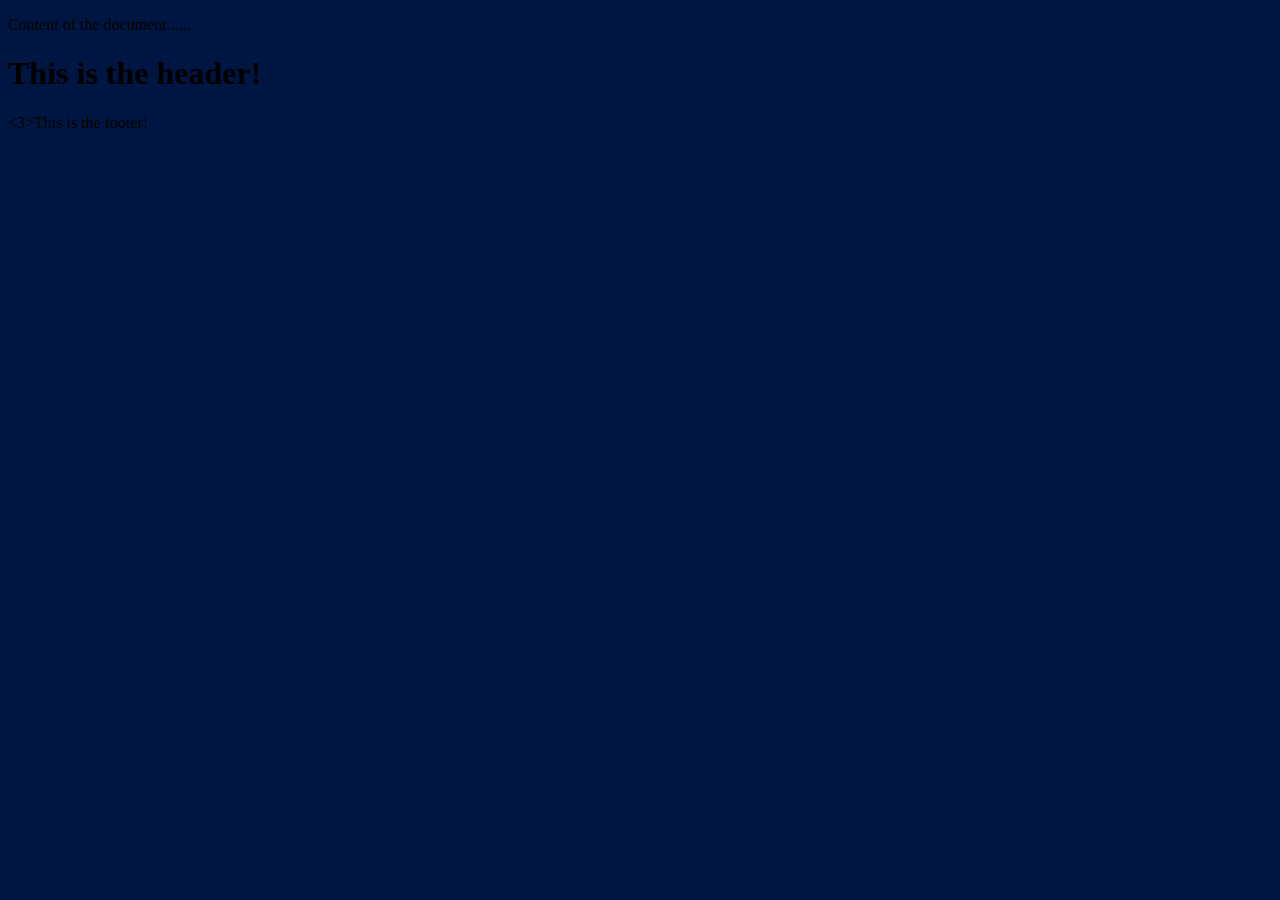
==== index.html @ 729fb80b "Add Header, Fix Footer Tag" ====
<!DOCTYPE html>
<html>
	<head>
		<meta charset="UTF-8">
		<title>The Survivor Game</title>
		<link rel="stylesheet" href="css/main.css">
		<!-- Load polyfills; note that "loader" will load these async -->
		<script src="js/webcomponentsjs-1.0.0-rc.11/webcomponents-loader.js"></script>
		<script src="https://ajax.googleapis.com/ajax/libs/jquery/3.2.1/jquery.min.js"></script>
		<!-- Resources on other origins must be CORS-enabled. -->
		<link rel="import" href="imports.html">
	</head>

	<body>
		<script> //HEADER Script
			window.addEventListener('WebComponentsReady', function() {
				var link = document.querySelector('link[rel="import"]');
				var content = link.import;

				// Grab DOM from imports.html's document.
				var elm = content.querySelector('.header'); //This looks for the class "footer" in the import document, and grabs it.

				document.body.appendChild(elm.cloneNode(true));
			});
		</script>
		<p>Content of the document......</p>
		<script> //FOOTER Script
			window.addEventListener('WebComponentsReady', function() {
				var link = document.querySelector('link[rel="import"]');
				var content = link.import;

				// Grab DOM from imports.html's document.
				var elm = content.querySelector('.footer'); //This looks for the class "footer" in the import document, and grabs it.

				document.body.appendChild(elm.cloneNode(true));
			});
		</script>
	</body>
<html>
---- css/main.css ----
/*https://www.transparenttextures.com*/

body {
	background-color: #001642;
	background-image: url("https://www.transparenttextures.com/patterns/graphy-dark.png");
	/* This is mostly intended for prototyping; please download the pattern and re-host for production environments. Thank you! */
}
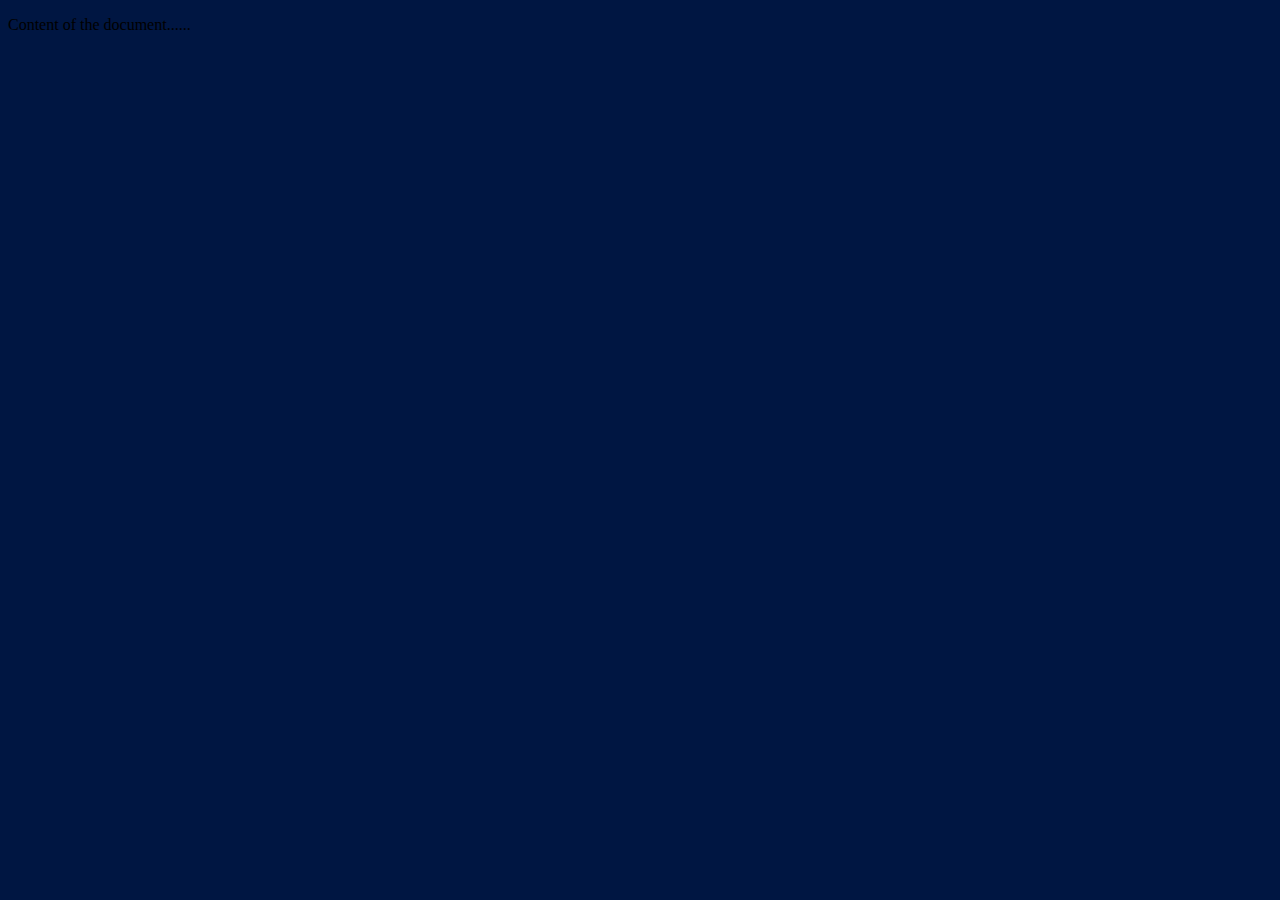
==== commit 0dcc054b: "Fix imports" ====
--- a/index.html
+++ b/index.html
@@ -12,28 +12,32 @@
 	</head>
 
 	<body>
-		<script> //HEADER Script
-			window.addEventListener('WebComponentsReady', function() {
-				var link = document.querySelector('link[rel="import"]');
-				var content = link.import;
+		<header>
+			<script> //HEADER Script
+				window.addEventListener('WebComponentsReady', function() {
+					var link = document.querySelector('link[rel="import"]');
+					var content = link.import;
 
-				// Grab DOM from imports.html's document.
-				var elm = content.querySelector('.header'); //This looks for the class "footer" in the import document, and grabs it.
+					// Grab DOM from imports.html's document.
+					var elm = content.querySelector('.header'); //This looks for the class "footer" in the import document, and grabs it.
 
-				document.body.appendChild(elm.cloneNode(true));
-			});
-		</script>
+					document.body.header.appendChild(elm.cloneNode(true));
+				});
+			</script>
+		</header>
 		<p>Content of the document......</p>
-		<script> //FOOTER Script
-			window.addEventListener('WebComponentsReady', function() {
-				var link = document.querySelector('link[rel="import"]');
-				var content = link.import;
+		<footer>
+			<script> //FOOTER Script
+				window.addEventListener('WebComponentsReady', function() {
+					var link = document.querySelector('link[rel="import"]');
+					var content = link.import;
 
-				// Grab DOM from imports.html's document.
-				var elm = content.querySelector('.footer'); //This looks for the class "footer" in the import document, and grabs it.
+					// Grab DOM from imports.html's document.
+					var elm = content.querySelector('.footer'); //This looks for the class "footer" in the import document, and grabs it.
 
-				document.body.appendChild(elm.cloneNode(true));
-			});
-		</script>
+					document.body.footer.appendChild(elm.cloneNode(true));
+				});
+			</script>
+		</footer>
 	</body>
 <html>
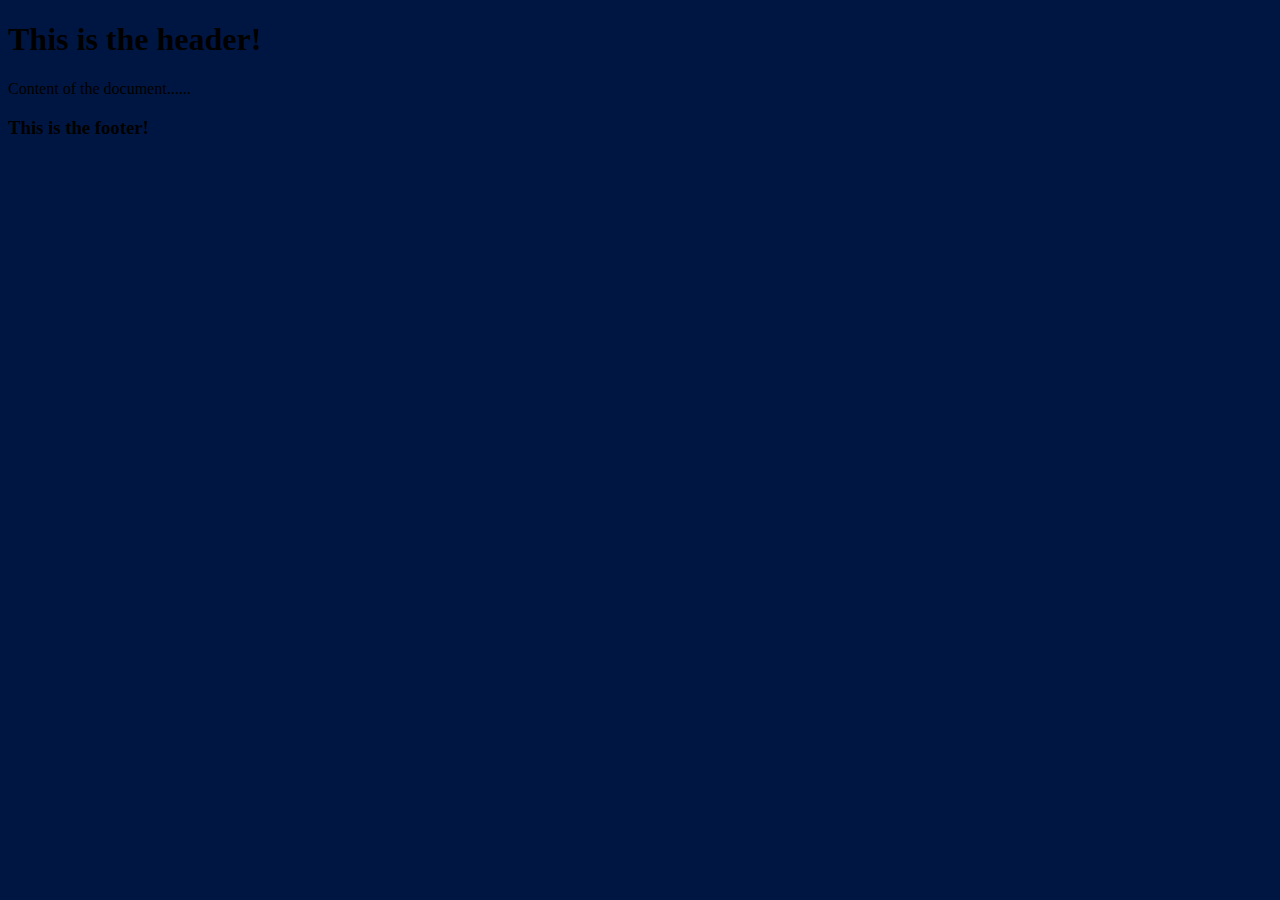
==== commit 7a4b12f3: "Fix Imports" ====
--- a/index.html
+++ b/index.html
@@ -12,21 +12,22 @@
 	</head>
 
 	<body>
-		<header>
+		<header id="Header">
 			<script> //HEADER Script
 				window.addEventListener('WebComponentsReady', function() {
 					var link = document.querySelector('link[rel="import"]');
 					var content = link.import;
 
 					// Grab DOM from imports.html's document.
-					var elm = content.querySelector('.header'); //This looks for the class "footer" in the import document, and grabs it.
+					var elm = content.querySelector('.header'); //This looks for the class "header" in the import document, and grabs it.
 
-					document.body.header.appendChild(elm.cloneNode(true));
+					document.getElementById("Header").appendChild(elm.cloneNode(true));
+					//document.body.header.appendChild(elm.cloneNode(true));
 				});
 			</script>
 		</header>
 		<p>Content of the document......</p>
-		<footer>
+		<footer id="Footer">
 			<script> //FOOTER Script
 				window.addEventListener('WebComponentsReady', function() {
 					var link = document.querySelector('link[rel="import"]');
@@ -35,7 +36,8 @@
 					// Grab DOM from imports.html's document.
 					var elm = content.querySelector('.footer'); //This looks for the class "footer" in the import document, and grabs it.
 
-					document.body.footer.appendChild(elm.cloneNode(true));
+					document.getElementById("Footer").appendChild(elm.cloneNode(true));
+					//document.body.footer.appendChild(elm.cloneNode(true));
 				});
 			</script>
 		</footer>
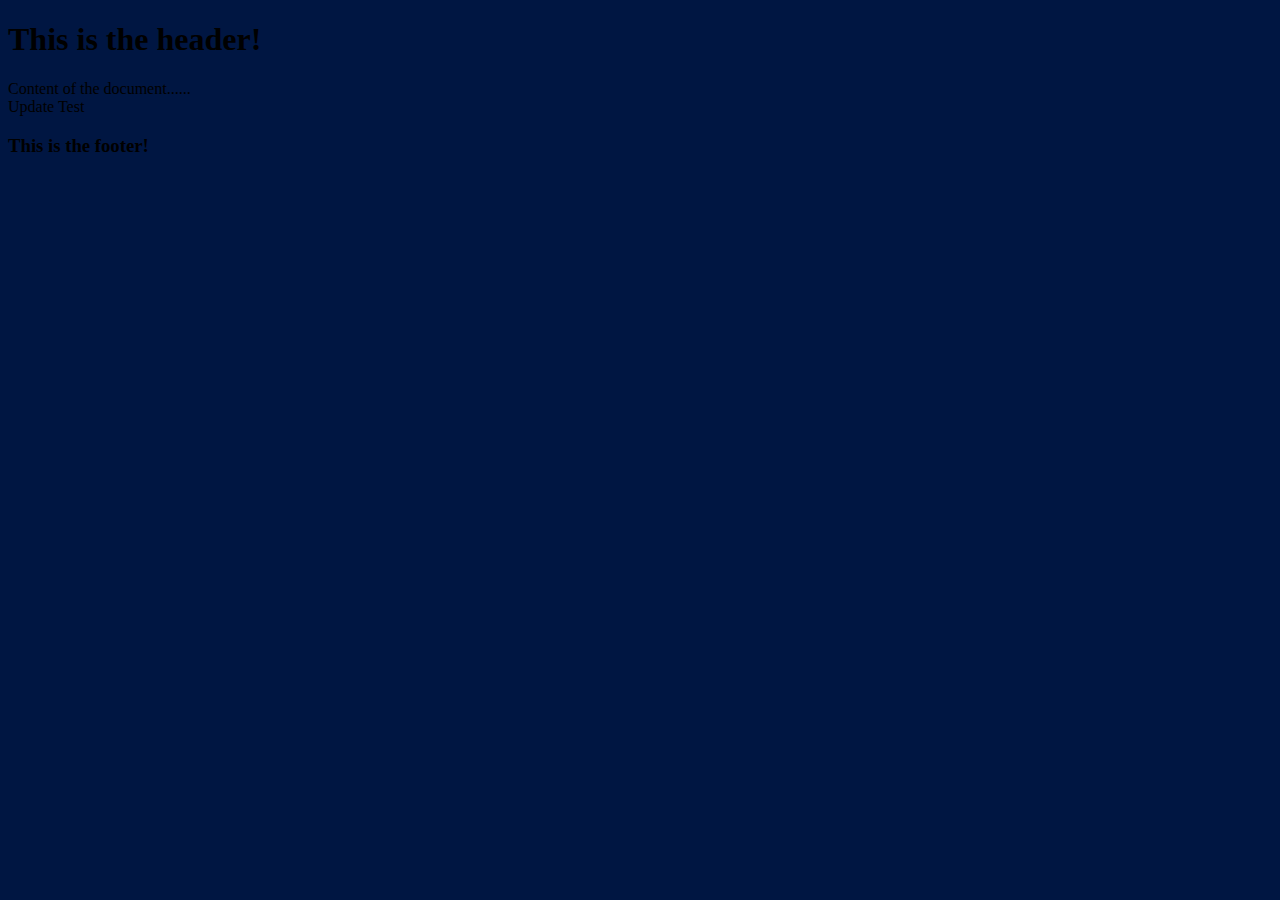
==== commit 0198cdf1: "DroidEdit Update Test" ====
--- a/index.html
+++ b/index.html
@@ -26,7 +26,7 @@
 				});
 			</script>
 		</header>
-		<p>Content of the document......</p>
+		<p>Content of the document......<br>Update Test</p>
 		<footer id="Footer">
 			<script> //FOOTER Script
 				window.addEventListener('WebComponentsReady', function() {
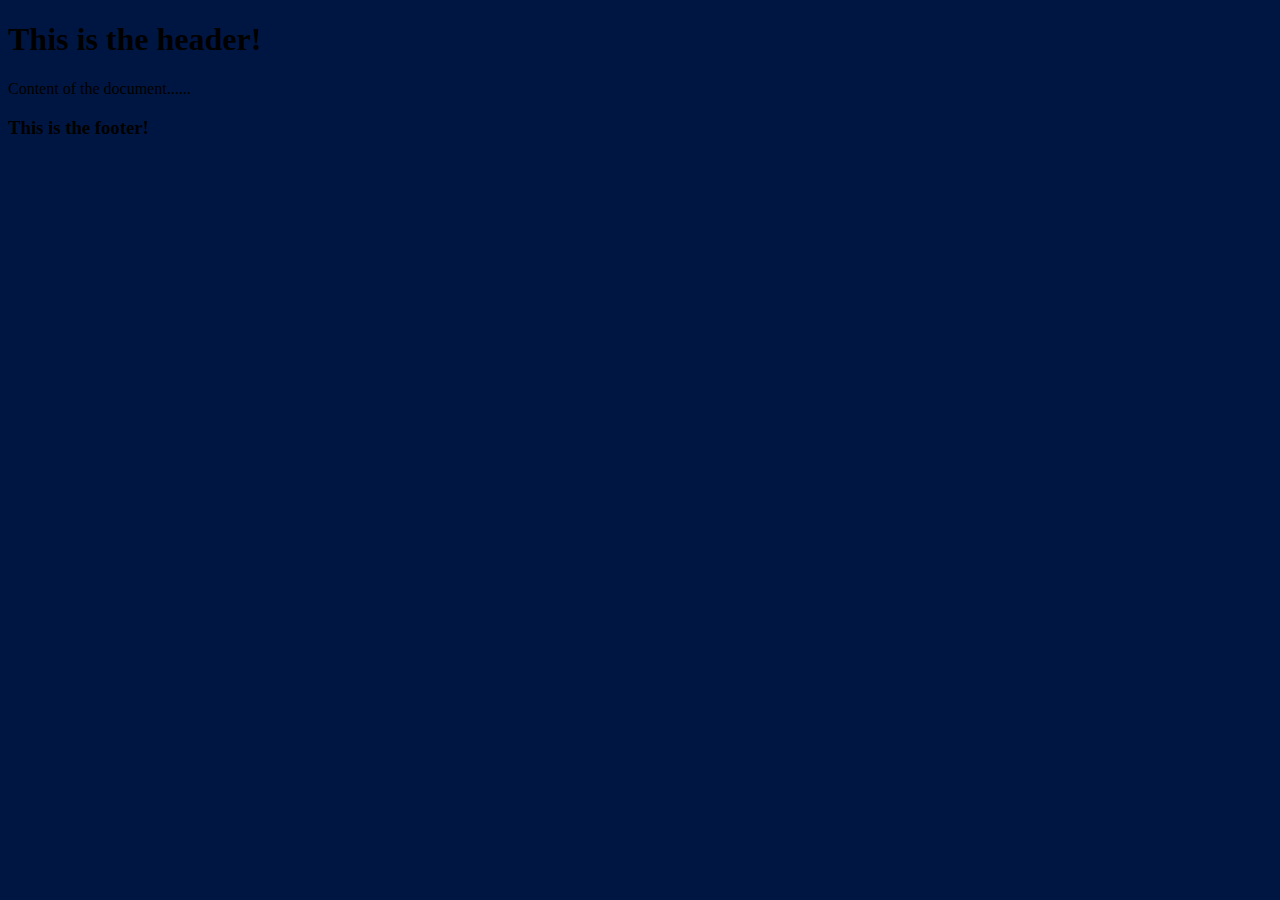
==== commit 1ea794c6: "DroidEdit Test 2" ====
--- a/index.html
+++ b/index.html
@@ -26,7 +26,7 @@
 				});
 			</script>
 		</header>
-		<p>Content of the document......<br>Update Test</p>
+		<p>Content of the document......</p>
 		<footer id="Footer">
 			<script> //FOOTER Script
 				window.addEventListener('WebComponentsReady', function() {
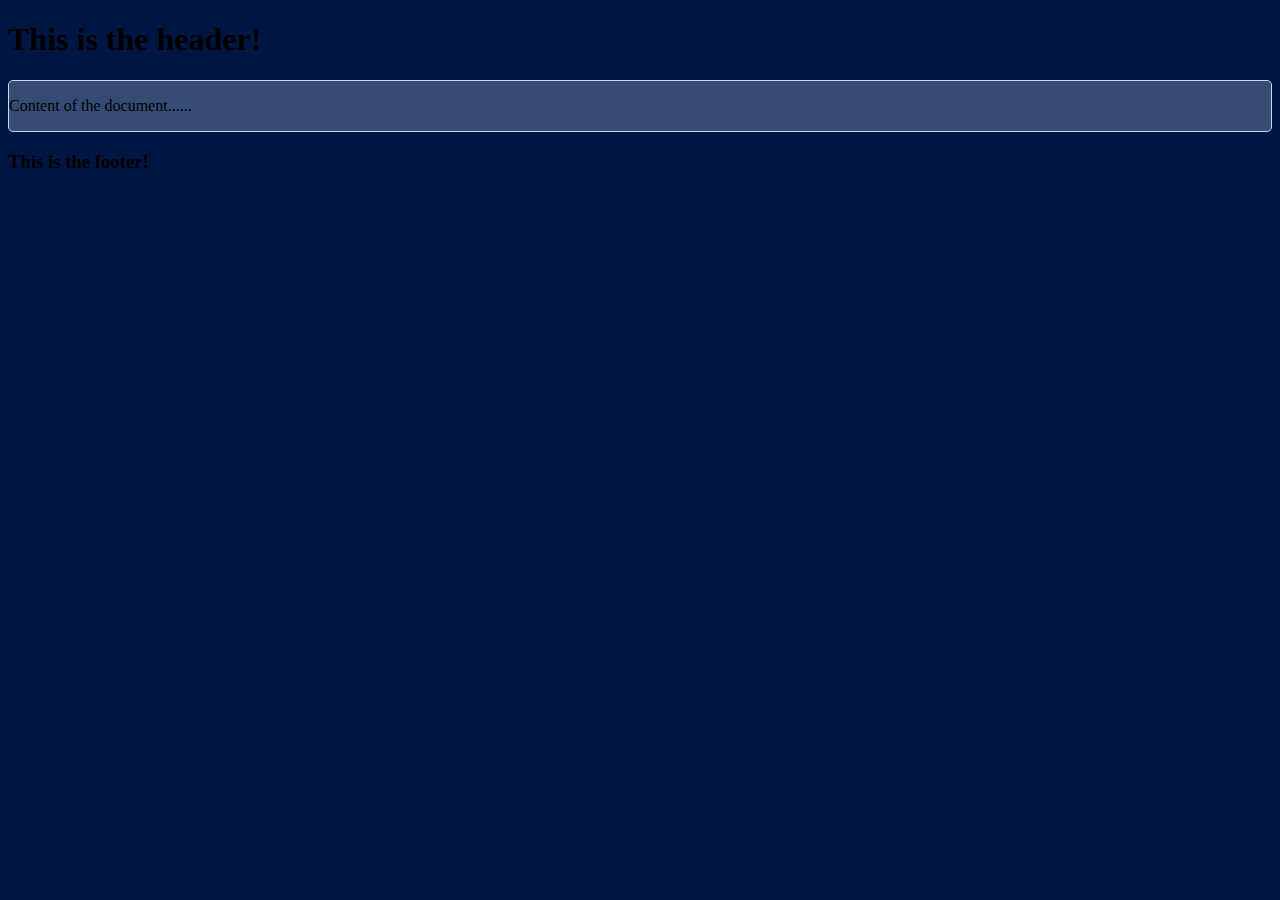
==== commit 81035962: "V1 Containers Added" ====
--- a/index.html
+++ b/index.html
@@ -26,7 +26,9 @@
 				});
 			</script>
 		</header>
-		<p>Content of the document......</p>
+		<div class="container">
+			<p>Content of the document......</p>
+		</div>
 		<footer id="Footer">
 			<script> //FOOTER Script
 				window.addEventListener('WebComponentsReady', function() {
--- a/css/main.css
+++ b/css/main.css
@@ -5,3 +5,12 @@
 	background-image: url("https://www.transparenttextures.com/patterns/graphy-dark.png");
 	/* This is mostly intended for prototyping; please download the pattern and re-host for production environments. Thank you! */
 }
+
+.container {
+	background-color: rgba(180, 200, 232, 0.3);
+	border: 1px ridge #c9d8ef;
+	/*border-style: ridge;
+	border-width: 1px;
+	border-color: #c9d8ef;*/
+	border-radius: 5px;
+}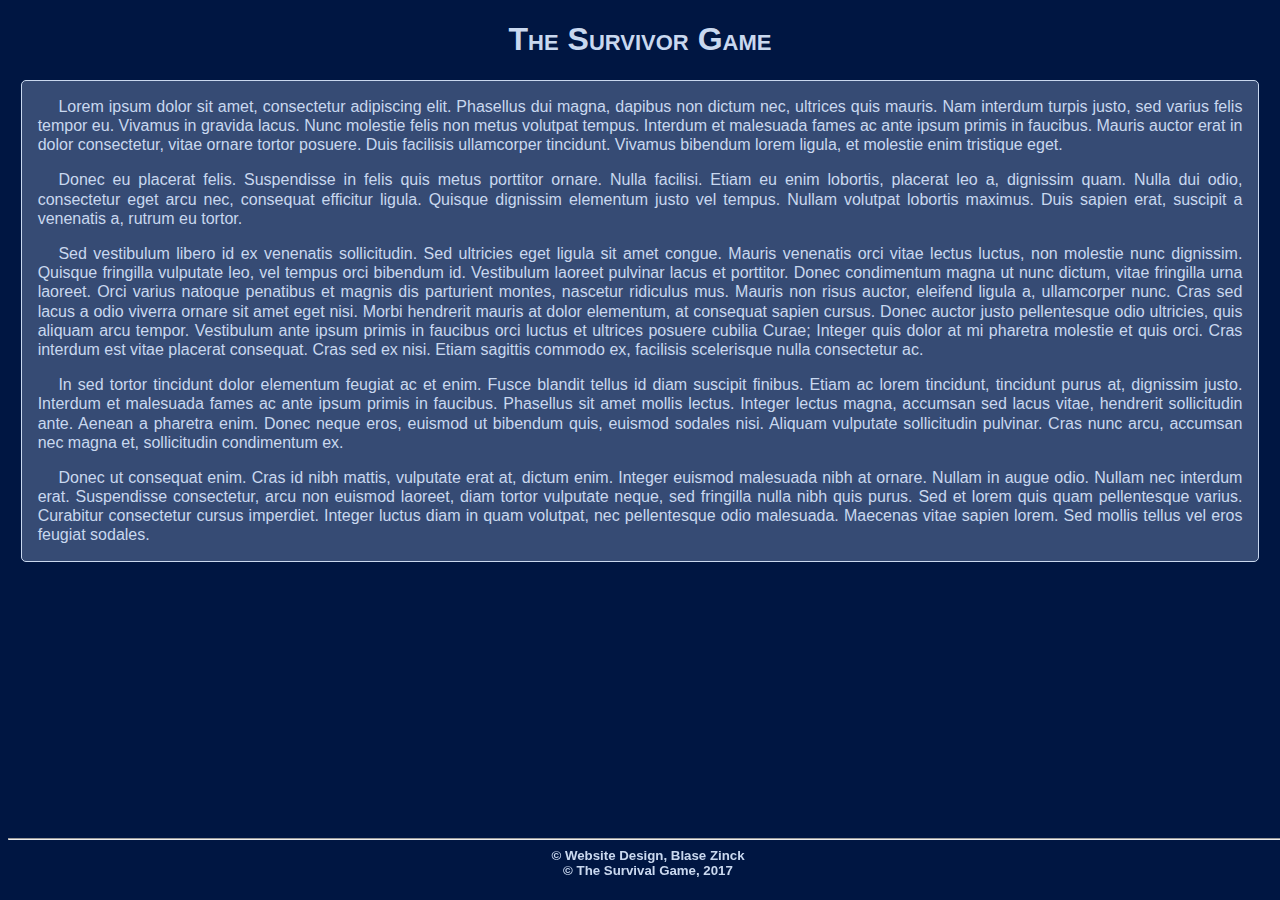
==== commit e5099826: "Content Test" ====
--- a/index.html
+++ b/index.html
@@ -26,9 +26,25 @@
 				});
 			</script>
 		</header>
+		
+		
+		
+		
 		<div class="container">
-			<p>Content of the document......</p>
+			<p>Lorem ipsum dolor sit amet, consectetur adipiscing elit. Phasellus dui magna, dapibus non dictum nec, ultrices quis mauris. Nam interdum turpis justo, sed varius felis tempor eu. Vivamus in gravida lacus. Nunc molestie felis non metus volutpat tempus. Interdum et malesuada fames ac ante ipsum primis in faucibus. Mauris auctor erat in dolor consectetur, vitae ornare tortor posuere. Duis facilisis ullamcorper tincidunt. Vivamus bibendum lorem ligula, et molestie enim tristique eget.
+</p><p>
+Donec eu placerat felis. Suspendisse in felis quis metus porttitor ornare. Nulla facilisi. Etiam eu enim lobortis, placerat leo a, dignissim quam. Nulla dui odio, consectetur eget arcu nec, consequat efficitur ligula. Quisque dignissim elementum justo vel tempus. Nullam volutpat lobortis maximus. Duis sapien erat, suscipit a venenatis a, rutrum eu tortor.
+</p><p>
+Sed vestibulum libero id ex venenatis sollicitudin. Sed ultricies eget ligula sit amet congue. Mauris venenatis orci vitae lectus luctus, non molestie nunc dignissim. Quisque fringilla vulputate leo, vel tempus orci bibendum id. Vestibulum laoreet pulvinar lacus et porttitor. Donec condimentum magna ut nunc dictum, vitae fringilla urna laoreet. Orci varius natoque penatibus et magnis dis parturient montes, nascetur ridiculus mus. Mauris non risus auctor, eleifend ligula a, ullamcorper nunc. Cras sed lacus a odio viverra ornare sit amet eget nisi. Morbi hendrerit mauris at dolor elementum, at consequat sapien cursus. Donec auctor justo pellentesque odio ultricies, quis aliquam arcu tempor. Vestibulum ante ipsum primis in faucibus orci luctus et ultrices posuere cubilia Curae; Integer quis dolor at mi pharetra molestie et quis orci. Cras interdum est vitae placerat consequat. Cras sed ex nisi. Etiam sagittis commodo ex, facilisis scelerisque nulla consectetur ac.
+</p><p>
+In sed tortor tincidunt dolor elementum feugiat ac et enim. Fusce blandit tellus id diam suscipit finibus. Etiam ac lorem tincidunt, tincidunt purus at, dignissim justo. Interdum et malesuada fames ac ante ipsum primis in faucibus. Phasellus sit amet mollis lectus. Integer lectus magna, accumsan sed lacus vitae, hendrerit sollicitudin ante. Aenean a pharetra enim. Donec neque eros, euismod ut bibendum quis, euismod sodales nisi. Aliquam vulputate sollicitudin pulvinar. Cras nunc arcu, accumsan nec magna et, sollicitudin condimentum ex.
+</p><p>
+Donec ut consequat enim. Cras id nibh mattis, vulputate erat at, dictum enim. Integer euismod malesuada nibh at ornare. Nullam in augue odio. Nullam nec interdum erat. Suspendisse consectetur, arcu non euismod laoreet, diam tortor vulputate neque, sed fringilla nulla nibh quis purus. Sed et lorem quis quam pellentesque varius. Curabitur consectetur cursus imperdiet. Integer luctus diam in quam volutpat, nec pellentesque odio malesuada. Maecenas vitae sapien lorem. Sed mollis tellus vel eros feugiat sodales.</p>
 		</div>
+		
+		
+		
+		
 		<footer id="Footer">
 			<script> //FOOTER Script
 				window.addEventListener('WebComponentsReady', function() {
--- a/css/main.css
+++ b/css/main.css
@@ -4,6 +4,10 @@
 	background-color: #001642;
 	background-image: url("https://www.transparenttextures.com/patterns/graphy-dark.png");
 	/* This is mostly intended for prototyping; please download the pattern and re-host for production environments. Thank you! */
+	font-size: 100%;
+	font-family: "Lucida Console", Verdana, Arial;
+	color: #c9d8ef;
+	text-align: center;
 }
 
 .container {
@@ -13,4 +17,30 @@
 	border-width: 1px;
 	border-color: #c9d8ef;*/
 	border-radius: 5px;
+	padding-left: 1em;
+	padding-right: 1em;
+	margin-left: 1%;
+	margin-right: 1%;
+}
+
+h1 {
+	font-variant: small-caps;
+}
+
+p {
+	font-size: 1em;
+	text-align: justify;
+	text-indent: 1.3em;
+	line-height: 1.2;
+}
+
+footer {
+	text-align:center;
+	position:fixed;
+	bottom:0px;
+	width:100%;
+}
+
+h5.footer {
+	margin-top: .5em;
 }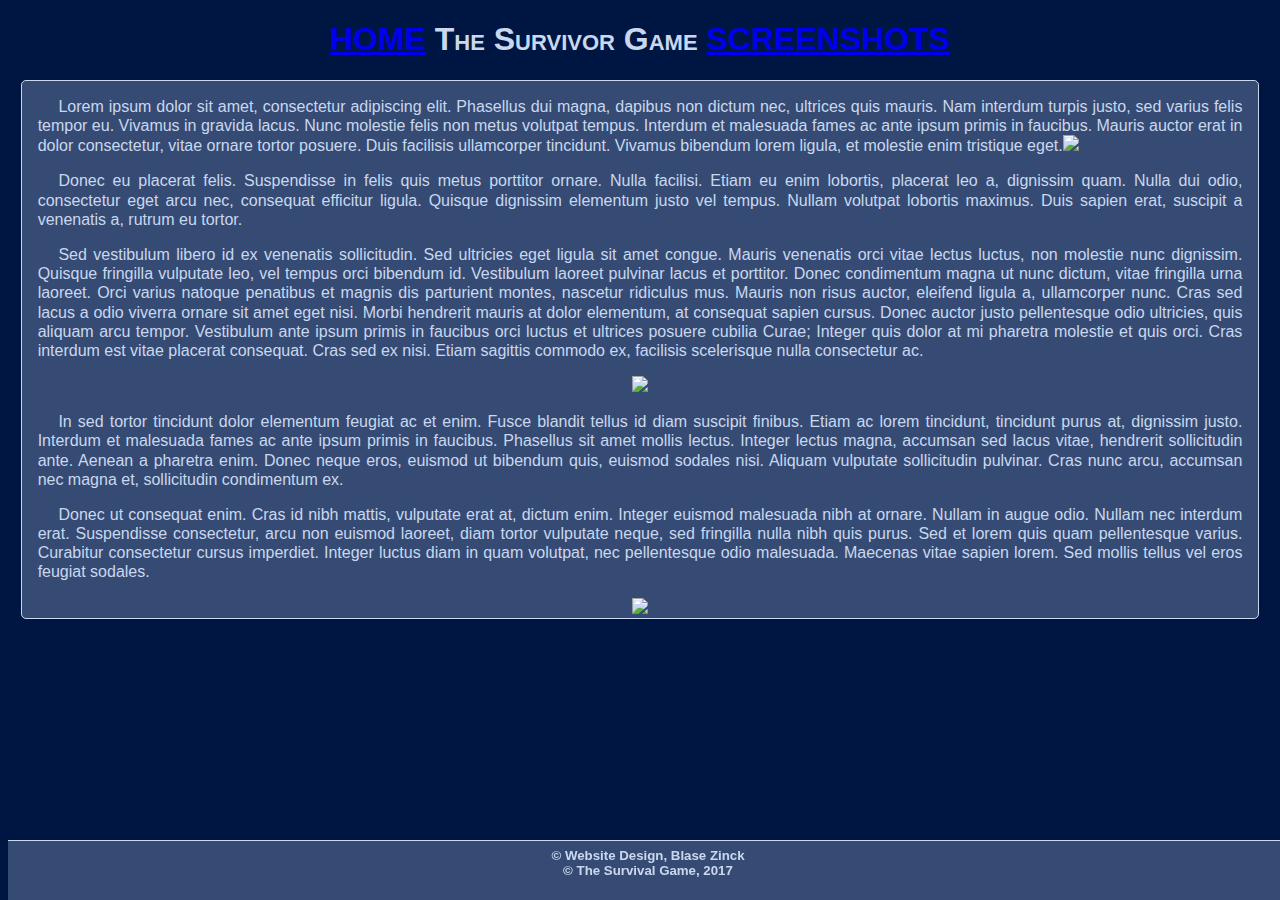
==== commit 6d9d3637: "Header Fix and Img Test" ====
--- a/index.html
+++ b/index.html
@@ -31,15 +31,15 @@
 		
 		
 		<div class="container">
-			<p>Lorem ipsum dolor sit amet, consectetur adipiscing elit. Phasellus dui magna, dapibus non dictum nec, ultrices quis mauris. Nam interdum turpis justo, sed varius felis tempor eu. Vivamus in gravida lacus. Nunc molestie felis non metus volutpat tempus. Interdum et malesuada fames ac ante ipsum primis in faucibus. Mauris auctor erat in dolor consectetur, vitae ornare tortor posuere. Duis facilisis ullamcorper tincidunt. Vivamus bibendum lorem ligula, et molestie enim tristique eget.
+			<p>Lorem ipsum dolor sit amet, consectetur adipiscing elit. Phasellus dui magna, dapibus non dictum nec, ultrices quis mauris. Nam interdum turpis justo, sed varius felis tempor eu. Vivamus in gravida lacus. Nunc molestie felis non metus volutpat tempus. Interdum et malesuada fames ac ante ipsum primis in faucibus. Mauris auctor erat in dolor consectetur, vitae ornare tortor posuere. Duis facilisis ullamcorper tincidunt. Vivamus bibendum lorem ligula, et molestie enim tristique eget.<img src="http://lorempixel.com/400/200/nature/Placeholder1/">
 </p><p>
 Donec eu placerat felis. Suspendisse in felis quis metus porttitor ornare. Nulla facilisi. Etiam eu enim lobortis, placerat leo a, dignissim quam. Nulla dui odio, consectetur eget arcu nec, consequat efficitur ligula. Quisque dignissim elementum justo vel tempus. Nullam volutpat lobortis maximus. Duis sapien erat, suscipit a venenatis a, rutrum eu tortor.
 </p><p>
 Sed vestibulum libero id ex venenatis sollicitudin. Sed ultricies eget ligula sit amet congue. Mauris venenatis orci vitae lectus luctus, non molestie nunc dignissim. Quisque fringilla vulputate leo, vel tempus orci bibendum id. Vestibulum laoreet pulvinar lacus et porttitor. Donec condimentum magna ut nunc dictum, vitae fringilla urna laoreet. Orci varius natoque penatibus et magnis dis parturient montes, nascetur ridiculus mus. Mauris non risus auctor, eleifend ligula a, ullamcorper nunc. Cras sed lacus a odio viverra ornare sit amet eget nisi. Morbi hendrerit mauris at dolor elementum, at consequat sapien cursus. Donec auctor justo pellentesque odio ultricies, quis aliquam arcu tempor. Vestibulum ante ipsum primis in faucibus orci luctus et ultrices posuere cubilia Curae; Integer quis dolor at mi pharetra molestie et quis orci. Cras interdum est vitae placerat consequat. Cras sed ex nisi. Etiam sagittis commodo ex, facilisis scelerisque nulla consectetur ac.
-</p><p>
+</p><img src="http://lorempixel.com/100/250/nature/Placeholder2/"><p>
 In sed tortor tincidunt dolor elementum feugiat ac et enim. Fusce blandit tellus id diam suscipit finibus. Etiam ac lorem tincidunt, tincidunt purus at, dignissim justo. Interdum et malesuada fames ac ante ipsum primis in faucibus. Phasellus sit amet mollis lectus. Integer lectus magna, accumsan sed lacus vitae, hendrerit sollicitudin ante. Aenean a pharetra enim. Donec neque eros, euismod ut bibendum quis, euismod sodales nisi. Aliquam vulputate sollicitudin pulvinar. Cras nunc arcu, accumsan nec magna et, sollicitudin condimentum ex.
 </p><p>
-Donec ut consequat enim. Cras id nibh mattis, vulputate erat at, dictum enim. Integer euismod malesuada nibh at ornare. Nullam in augue odio. Nullam nec interdum erat. Suspendisse consectetur, arcu non euismod laoreet, diam tortor vulputate neque, sed fringilla nulla nibh quis purus. Sed et lorem quis quam pellentesque varius. Curabitur consectetur cursus imperdiet. Integer luctus diam in quam volutpat, nec pellentesque odio malesuada. Maecenas vitae sapien lorem. Sed mollis tellus vel eros feugiat sodales.</p>
+Donec ut consequat enim. Cras id nibh mattis, vulputate erat at, dictum enim. Integer euismod malesuada nibh at ornare. Nullam in augue odio. Nullam nec interdum erat. Suspendisse consectetur, arcu non euismod laoreet, diam tortor vulputate neque, sed fringilla nulla nibh quis purus. Sed et lorem quis quam pellentesque varius. Curabitur consectetur cursus imperdiet. Integer luctus diam in quam volutpat, nec pellentesque odio malesuada. Maecenas vitae sapien lorem. Sed mollis tellus vel eros feugiat sodales.</p><img src="http://lorempixel.com/400/400/nature/Placeholder3/">
 		</div>
 		
 		
--- a/css/main.css
+++ b/css/main.css
@@ -21,6 +21,7 @@
 	padding-right: 1em;
 	margin-left: 1%;
 	margin-right: 1%;
+	margin-bottom: 3.56em;
 }
 
 h1 {
@@ -35,6 +36,9 @@
 }
 
 footer {
+	background-color: rgba(180, 200, 232, 0.3);
+	background-image: url("https://www.transparenttextures.com/patterns/graphy-dark.png");
+	border-top: 1px ridge #c9d8ef;
 	text-align:center;
 	position:fixed;
 	bottom:0px;
